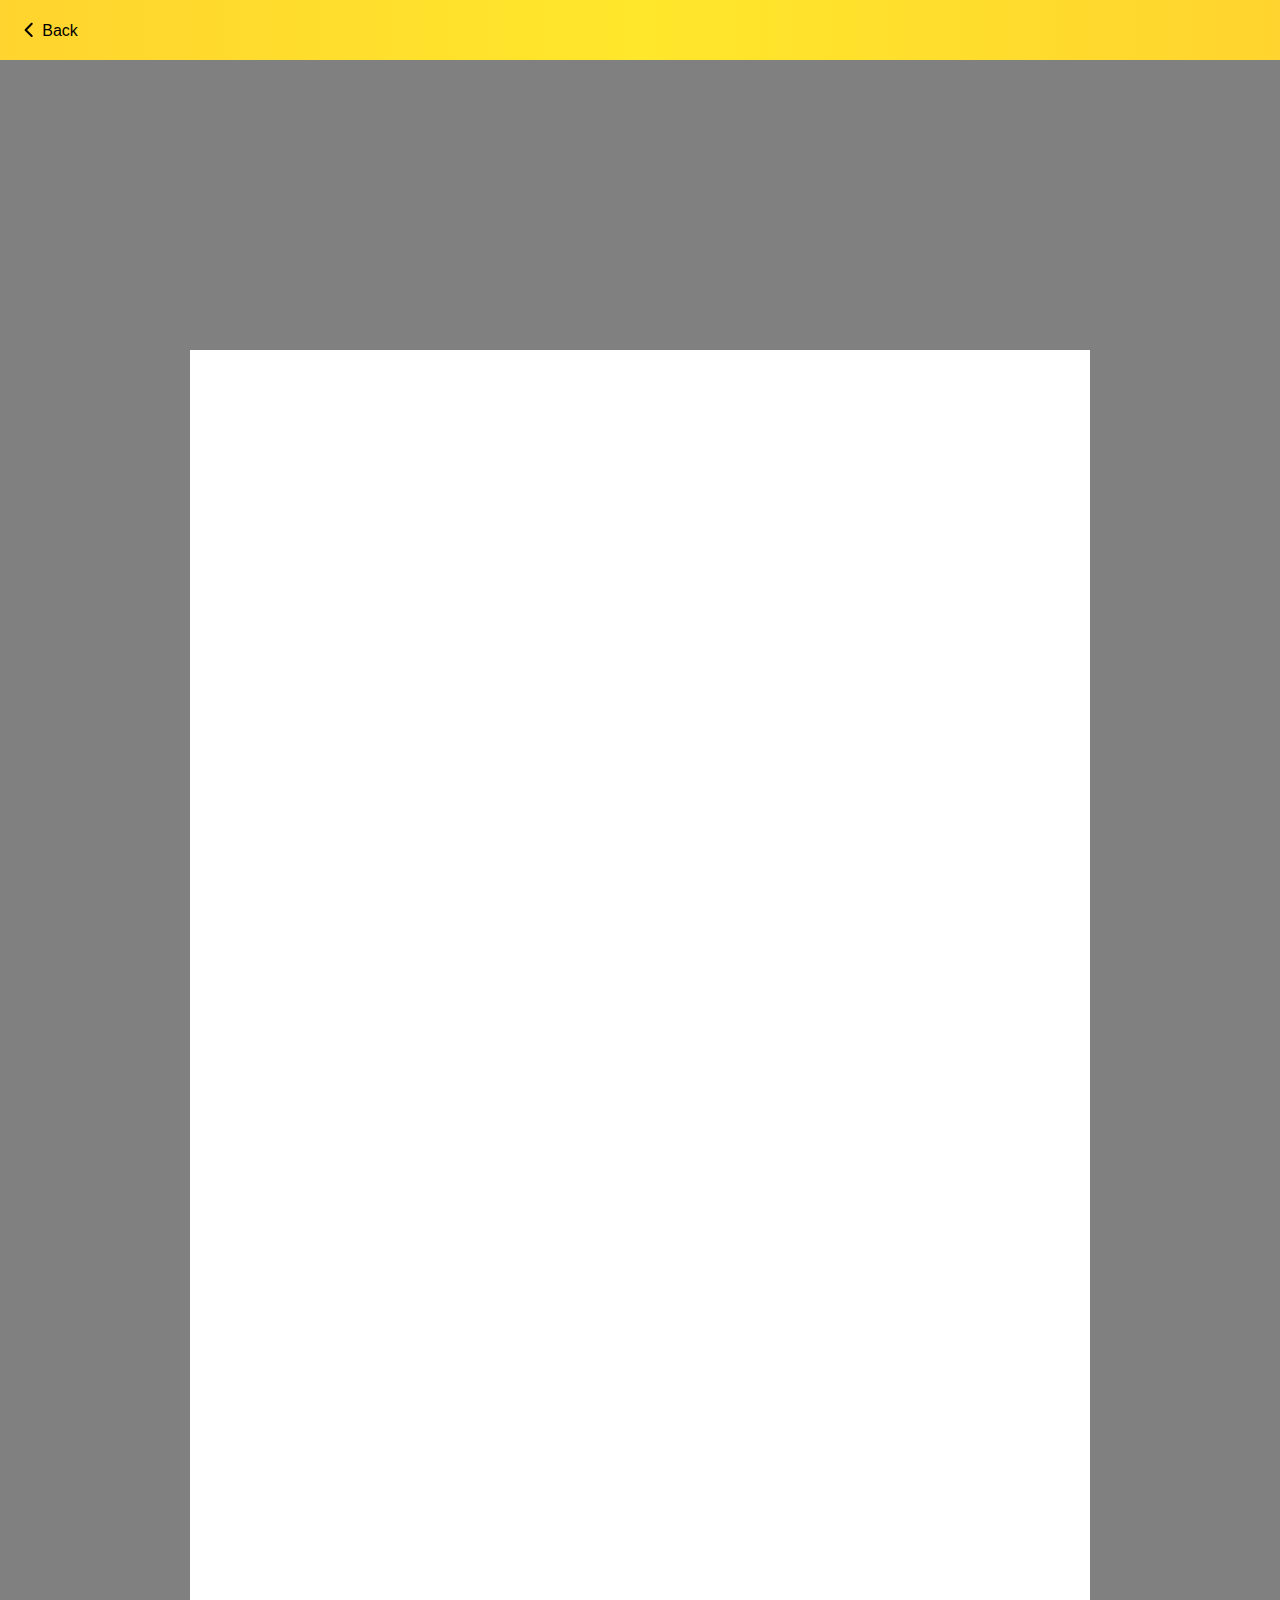
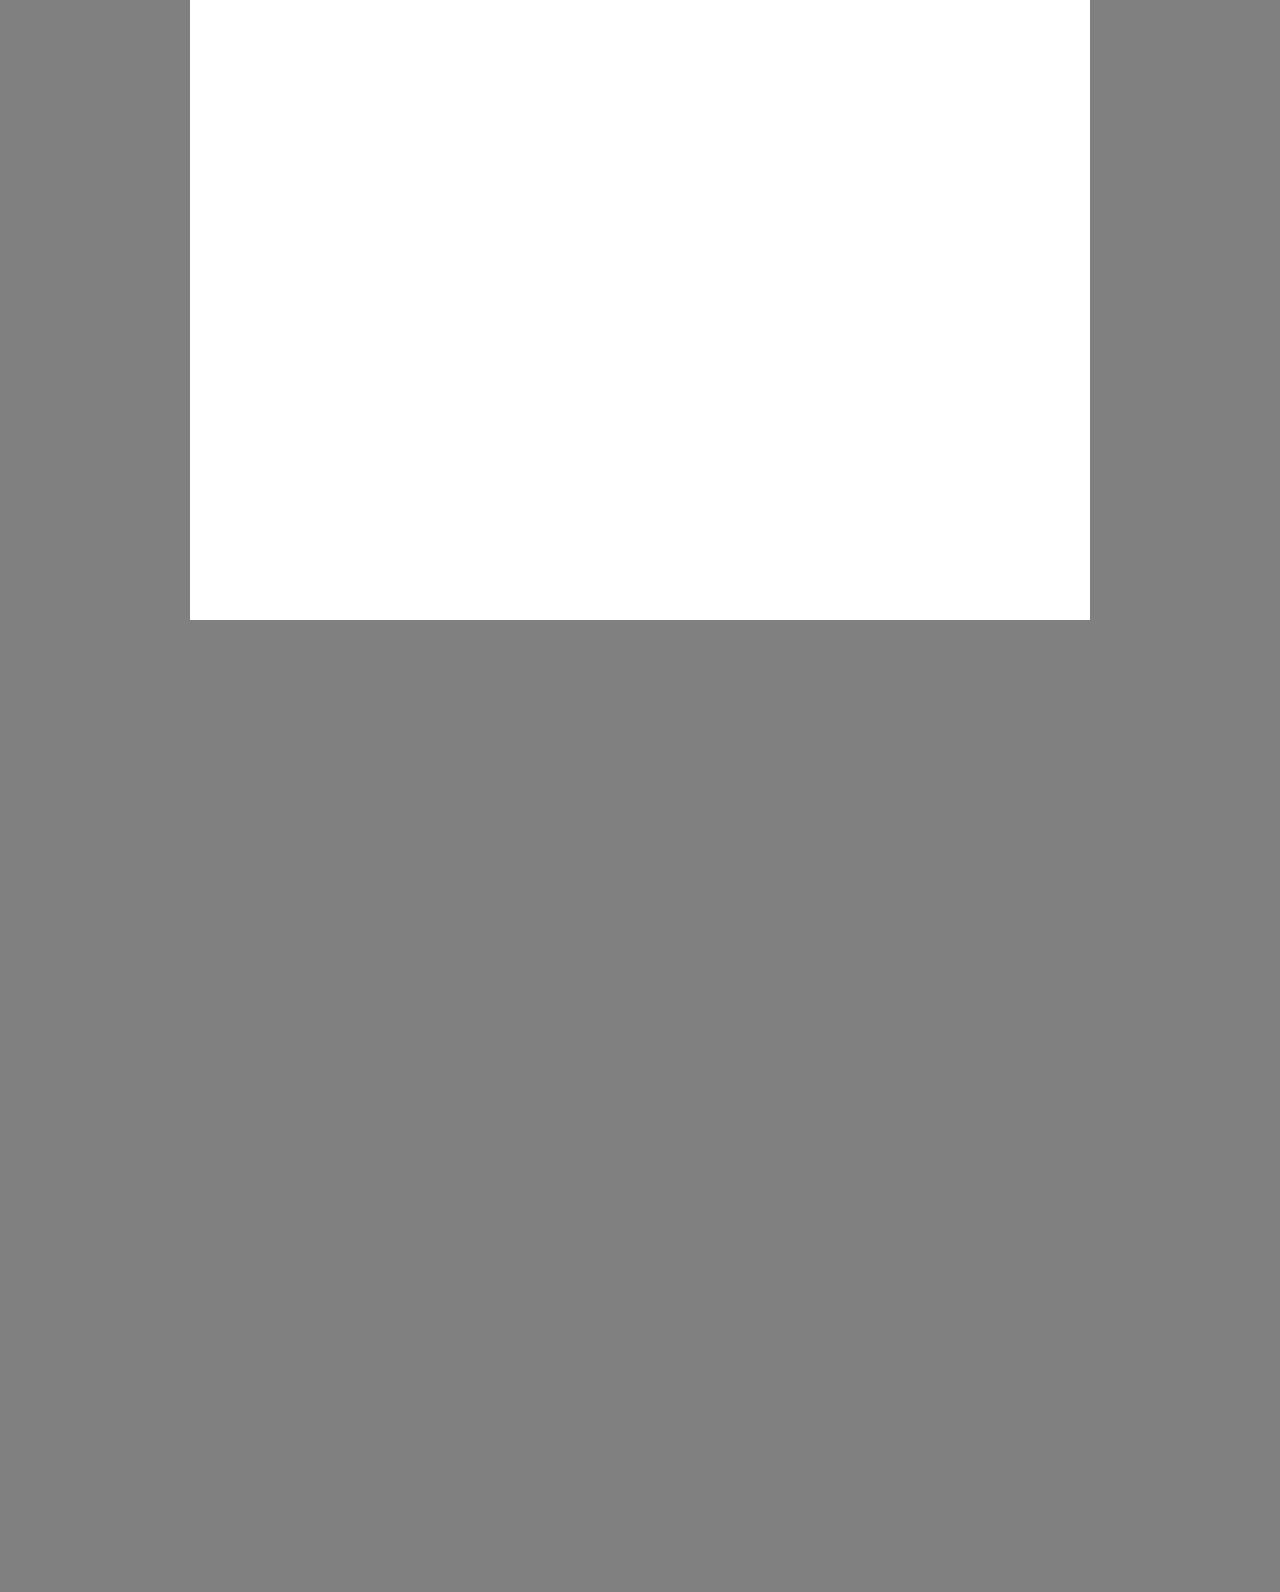
==== Join ASB - ASB Online.html @ 490cc593 "mockscreen" ====
<!DOCTYPE html>
<!-- saved from url=(0039)https://online.asb.co.nz/apply/join/asb -->
<html lang="en-nz"><head><meta http-equiv="Content-Type" content="text/html; charset=UTF-8">
    
    <meta http-equiv="X-UA-Compatible" content="IE=edge">
    <title>Join ASB - ASB Online</title>
    <meta name="description" content="">
    <meta name="viewport" content="width=device-width, initial-scale=1">
    <meta name="robots" content="noindex, nofollow">

    <script>
		

		window.__platformConfig = {
			layout: "join/asb",
			frameworkVersion: "10.1",
			themeVersion: "1.3.0",
			macKey: "-----BEGIN PUBLIC KEY-----MIIBIjANBgkqhkiG9w0BAQEFAAOCAQ8AMIIBCgKCAQEA0hz+d3rMW3vGAX4afN06SngXUqZIM8ake8rccmlYxPKb8RQQNYGrGfU2Ldef748NtiZ8N1OfjSYSq1iChv8piT1WgTOjORlX1G8QviXDZRaJryobkqtJ/bw7EeBzepUNMsYpoX1EScc0eP6fw6bZixei9SWKTlAXolV+OoSNXeM8iQxfwMJ9sxHhynN4SZr4o8PaiWfVq2itFvmPBaUnB4dVOB0r77gK4Rto+BbvMHa3QiGFOmM8FbDdECCC/Dg9Tez69LtkMeoE3p3Ro2PGJcpGaWsErZjIL7xdPaPG/7mMpAeFZfg6v0N2L+Cv9ZVTnymbmF340lZJ2iVVcbTZwQIDAQAB-----END PUBLIC KEY-----",
			containerServicesUrl: "https://online.asb.co.nz/container",
			identityProviderUrl: "",
			containerId: "5a5ea9412d7fb9065c9046ab",
			isMainYellow: true,
			junction: "apply",
			containerFlags: "0",
			defaultGotoJunction: "fnc",
			logging: "false",
			consoleLoggerEnabled: false,
			hasHeader: true,
			StaffContainer: "False"
		};
		
		function getOrigin() {
			return window.location.origin || (window.location.protocol + "//" + window.location.hostname + (window.location.port ? ':' + window.location.port : ''));
		}

		window.__platformConfig.containerServicesUrl = window.__platformConfig.containerServicesUrl[0] === '/' ? getOrigin() + window.__platformConfig.containerServicesUrl : window.__platformConfig.containerServicesUrl;

		window.__loadTime = Date.now();

		
		(function () {
			var instrumentationTimeEntry = {};

			function add(label) {
				window.console.time(label);
			 	instrumentationTimeEntry[label] = { label: label, startTime: new Date() };
			};

			add("hx.container.online.inittime");
			add("hx.container.online.loadtime");
			add("hx.container.online.landingtime");
			add("hx.container.online.first-domainapi-landingtime");

			window.__InstrumentationTimeEntry = instrumentationTimeEntry;
		})();


		
		var digitalData = {};

		(function () {
			digitalData.page = {};
			digitalData.page.url = document.referrer.toLowerCase();
			digitalData.page.abort = 'true';
			digitalData.user = {};
			digitalData.user.cif = window.sessionStorage ? window.sessionStorage.getItem('cif') : '';
		})();
    </script>

    <script src="./Join ASB - ASB Online_files/enc.min.js.download"></script>

<script src="./Join ASB - ASB Online_files/ttiPerformance.min.js.download"></script><script src="./Join ASB - ASB Online_files/preload.min.js.download"></script><link rel="stylesheet" href="./Join ASB - ASB Online_files/mainYellow.min.css">
<style>
#asb-logo .logo {
    background: url(asb-logo-black.svg) 50% no-repeat !Important;
        background-size: auto;
    background-size: 70px;
    height: 16px;
    position: relative;
    top: 0;
	}
	</style>
</head>

<body id="anti_sizzle_do_not_remove" class="form header" cz-shortcut-listen="true" style="background: gray;">
	<!--
	=============================================
	SPINNER 
	=============================================
	-->
	<div class="spinner-wrapper">
		<div class="spinner">
			<div class="spinner-blade"></div>
			<div class="spinner-blade"></div>
			<div class="spinner-blade"></div>
			<div class="spinner-blade"></div>
			<div class="spinner-blade"></div>
			<div class="spinner-blade"></div>
			<div class="spinner-blade"></div>
			<div class="spinner-blade"></div>
			<div class="spinner-blade"></div>
			<div class="spinner-blade"></div>
			<div class="spinner-blade"></div>
			<div class="spinner-blade"></div>
		</div>
	</div>


	<!--
	=============================================
	COMMON HEADER
	=============================================
	-->
	<header class="header-container"> <iframe src="./Join ASB - ASB Online_files/header.html" id="common-header" frameborder="0" scrolling="no" class=""></iframe></header>
		<h1>Join ASB</h1>
	<!--
	=============================================
	FEATURE LAYOUTS
	=============================================
	-->
	<main class="container" >
		<div class="main-content" style="width:900px;margin:0 auto;background:#fff;margin: 300px auto 30px;height: 1870px;">
			<div class="aem-image-rendition-body"><div class="aem-image-rendition-body-inner" style="background-image: url(ASB.JPEG);background-size: cover;background-repeat: no-repeat;background-position: 0 50%;padding-bottom: 60%;"></div>
			<div style="width: 100%; height: 85px; padding: 0;box-sizing: border-box;position: relative;top: 3px;
    left: 0;
    bottom: 0;
    z-index: 20;
    -webkit-transform: skewY(
-4deg) translateX(0);
    -moz-transform: skewY(-4deg) translateX(0);
    -ms-transform: skewY(-5deg) translateX(0);
    -o-transform: skewY(-5deg) translateX(0);
    transform: skewY(
-4deg) translateX(0);
    -webkit-transform-origin: 0 100%;
    -moz-transform-origin: 0 100%;
    -ms-transform-origin: 0 100%;
    -o-transform-origin: 0 100%;
    transform-origin: 0 100%;
    -webkit-backface-visibility: hidden;
    backface-visibility: hidden;
    outline: 1
px
 solid transparent;
    background-color: #fff;height:62px"></div>
<!--                         Steps Go Here                                                 -->

<!-- ********************** Begin Pega content ********************** -->
<script src ='http://104.211.220.181:8090/prweb/app/MotorInsurance_2244/?pyActivity=pzIncludeMashupScripts'></script>
<div data-pega-gadgetname ='PegaGadget' 
data-pega-targettype="_self"
data-pega-action ='createNewWork' 
data-pega-action-param-classname ='QBE-FW-UW-Work-Quotation' 
data-pega-action-param-flowname ='pyStartCase' 
data-pega-isretained ='true' 
data-pega-isdeferloaded ='false' 
data-pega-applicationname ='MotorInsurance' 
data-pega-threadname ='STANDARD' 
data-pega-channelID ='MASHUP8d6094c9667b4d40b164e7a5e57f6f44' 
data-pega-resizetype ='fixed' 
data-pega-url ='http://104.211.220.181:8090/prweb/app/MotorInsurance_2244/' 
data-pega-action-param-parameters ='{"pzSkinName":"InsuranceSkin","pyMashupSkeletonName":"pyDefaultMashupSkeleton","UserIdentifier":"Sayantan_C","Password":"cnVsZXM="}' style="width:100%;height:calc(2300px - 60px);"></div>



<!-- ********************** End Pega content ********************** -->
			
		</div>
	</main>


	<footer class="resize-loop-buster"></footer>

	<!--
	=============================================
	PROGRESS INDICATOR (Optional)
	=============================================
	-->
	<div class="completion-progress-indicator-wrapper">
		<div class="completion-progress-indicator">
			<div class="bar">
				<!-- Steps Go Here -->
			</div>
		</div>
	</div>

	<!--
	=============================================
	DIALOG (Optional)
	=============================================
	-->
	<div id="dialog" class="modal-wrapper lightbox">
		<div class="modal">
			<div class="modal-header"><a class="close-icon"></a></div>
			<div class="modal-body">
				<div class="dialog">
					<div class="dialog-title"></div>
					<div class="dialog-body message"></div>
					<div class="dialog-footer">
						<div class="ok-cancel-buttons">
							<button class="secondary button">Cancel</button>
							<button class="primary button">Ok</button>
						</div>
					</div>
				</div>
			</div>
			<div class="modal-footer"></div>
		</div>
	</div>

	<div id="modal-dialog-stack" class="modal-wrapper lightbox">
		<div id="modal-dialog-stack-occluder"></div>
	</div>

	<div class="layout" id="Notifications-Preview" style="display: none;">
		<div class="region" id="Notifications-Preview-global">
			<div id="hx_viewport_asb_global" class="hx_viewport" style="display: none; visibility: hidden;">
			</div>
		</div>
	</div>

<script src="./Join ASB - ASB Online_files/mainYellow.min.js.download"></script><div id="feature-pilot-button" aria-hidden="true" style="position: fixed; cursor: pointer; width: 60px; height: 60px; right: 20px; bottom: 20px; border-radius: 30px; display: none;">
        <svg version="1.0" xmlns="http://www.w3.org/2000/svg" width="50.000000px" height="50.000000px" viewBox="0 0 50.000000 50.000000" preserveAspectRatio="xMidYMid meet">
            <g fill="#fcbd1b" stroke="none">
                <path transform="translate(0.000000,50.000000) scale(0.100000,-0.100000)" d="M155 469 c-33 -16 -75 -32 -92 -35 -33 -6 -33 -7 -33 -64 0 -77 31 -175 80 -247 38 -58 114 -123 143 -123 23 0 111 84 147 140 42 65 70 157 70 230 0 57 0 58 -32 64 -18 3 -62 19 -96 36 -78 37 -110 37 -187 -1z m158 -21 c23 -12 60 -27 82 -33 37 -11 40 -15 43 -52 7 -89 -70 -244 -151 -303 l-41 -30 -40 34 c-83 68 -152 212 -144 301 3 35 7 39 43 50 22 6 58 21 80 33 51 27 76 27 128 0z"></path>
                <path transform="translate(6.000000,0.000000) scale(1.50000,1.50000)" d="M21.2692308,17.715332 C21.6834443,17.715332 22.0192308,18.0511185 22.0192308,18.465332 C22.0192308,18.8450278 21.7370769,19.158823 21.3710013,19.2084854 L21.2692308,19.215332 L3.73076923,19.215332 C3.31655567,19.215332 2.98076923,18.8795456 2.98076923,18.465332 C2.98076923,18.0856363 3.26292311,17.7718411 3.62899867,17.7221786 L3.73076923,17.715332 L21.2692308,17.715332 Z M6.91566775,4.0817669 L10.6299993,4.47215888 L13.9910832,7.0874828 L17.2379523,6.45433797 C18.439153,6.2198849 19.6786977,6.36413919 20.7878461,6.85966265 L21.0414119,6.98023728 L21.2898875,7.11320806 C21.6156146,7.29761502 21.870712,7.58517559 22.0149712,7.9305644 C22.3538887,8.74200917 22.0109394,9.6678338 21.2479992,10.0705048 L21.1090562,10.136004 L10.3667655,14.6227546 C9.21562323,15.1035541 7.96206796,15.287198 6.7213858,15.156797 C6.34167317,15.1168876 5.99212379,14.931624 5.74592872,14.639798 C5.31815203,14.1327352 5.29016664,13.4219182 5.62945184,12.8907888 L5.71425322,12.7715847 L5.76955246,12.707888 L3.42791466,9.2803437 L8.27223686,9.7895025 L8.92833973,10.2254722 L9.97348615,9.7239725 L6.91566775,4.0817669 Z M9.59114744,5.8708997 L12.0439151,10.3950474 L8.80800884,11.9477104 L7.74666055,11.2415191 L6.49455749,11.1099178 L7.76318013,12.9662308 L6.92940165,13.6693925 L7.17556377,13.6887394 C7.86975264,13.7266097 8.56446751,13.642281 9.22813704,13.4403785 L9.51057405,13.346664 L9.78865733,13.2386336 L20.5309481,8.75188296 C20.625696,8.71230945 20.6704237,8.60342043 20.6308502,8.50867254 C20.6149416,8.47058392 20.5868101,8.43887245 20.5508897,8.41853651 C19.7038656,7.93900284 18.7243969,7.75344261 17.7647217,7.88661066 L17.5253033,7.92655717 L13.6093995,8.69087209 L10.0466385,5.91877374 L9.59114744,5.8708997 Z"></path>
            </g>
        </svg>
        </div>




<div style="display: none" class="ubey-RecordingScreen-count-down ubey-RecordingScreen-count-down-container">
    <style>
	
        .ubey-RecordingScreen-count-down-container {
            position: fixed;
            height: 100vh;
            width: 100vw;
            top: 0;
            left: 0;
            z-index: 9999999999999;
            background-color: rgba(0, 0, 0, 0.2);
        }

        .ubey-RecordingScreen-count-down-content {
            position: absolute;
            display: flex;
            top: 50%;
            left: 50%;
            justify-content: center;
            align-items: center;
            color: white;
            height: 15em;
            width: 15em;
            transform: translate(-50%, -100%);
            background-color: rgba(0, 0, 0, 0.6);
            border-radius: 50%;
        }

        #ubey-RecordingScreen-count-count {
            font-size: 14em;
            transform: translateY(-2%);
        }
    </style>
    <div class="ubey-RecordingScreen-count-down-content">
        <span id="ubey-RecordingScreen-count-count"></span>
    </div>
</div></body></html>
---- Join ASB - ASB Online_files/mainYellow.min.css ----
.fncHeader,header{background:#ffd42e;background-image:url(images/svgs/asb-logo-black.svg);background-image:url(images/svgs/asb-logo-black.svg),linear-gradient(270deg,#ffd42e,#ffe72b 55%,#ffd42e);background-position:50%;background-repeat:no-repeat;background-size:70px,auto}@media screen and (max-width:599px){.fncHeader,header{background-position-x:60px;background-size:60px,auto}}

/*! normalize.css v3.0.3 | MIT License | github.com/necolas/normalize.css */html{-ms-text-size-adjust:100%;-webkit-text-size-adjust:100%;font-family:sans-serif}article,aside,details,figcaption,figure,footer,header,hgroup,main,menu,nav,section,summary{display:block}audio,canvas,progress,video{display:inline-block;vertical-align:baseline}audio:not([controls]){display:none;height:0}[hidden],template{display:none}a{background-color:transparent}a:active,a:hover{outline:0}abbr[title]{border-bottom:1px dotted}h1{font-size:2em;margin:.67em 0}img{border:0}svg:not(:root){overflow:hidden}hr{box-sizing:content-box}pre{overflow:auto}button,input,optgroup,select,textarea{color:inherit;font:inherit;margin:0}button{overflow:visible}button,select{text-transform:none}button,html input[type=button],input[type=reset],input[type=submit]{-webkit-appearance:button;cursor:pointer}button[disabled],html input[disabled]{cursor:default}button::-moz-focus-inner,input::-moz-focus-inner{border:0;padding:0}input{line-height:normal}input[type=checkbox],input[type=radio]{box-sizing:border-box;padding:0}input[type=number]::-webkit-inner-spin-button,input[type=number]::-webkit-outer-spin-button{height:auto}input[type=search]{-webkit-appearance:textfield;box-sizing:content-box}input[type=search]::-webkit-search-cancel-button,input[type=search]::-webkit-search-decoration{-webkit-appearance:none}legend{border:0;padding:0}textarea{overflow:auto}optgroup{font-weight:700}table{border-collapse:collapse;border-spacing:0}td,th{padding:0}.foundation-mq{font-family:"small=0em&medium=40em&large=48em&xlarge=75em&xxlarge=90em"}html{box-sizing:border-box;font-size:100%}*,:after,:before{box-sizing:inherit}body{-webkit-font-smoothing:antialiased;-moz-osx-font-smoothing:grayscale;background:#fefefe;color:#0a0a0a;font-family:Helvetica Neue,Helvetica,Roboto,Arial,sans-serif;font-weight:400;line-height:1.5;margin:0}img{-ms-interpolation-mode:bicubic;display:inline-block;height:auto;max-width:100%;vertical-align:middle}textarea{border-radius:0;height:auto;min-height:50px}select{width:100%}button{-webkit-appearance:none;-moz-appearance:none;background:transparent;border:0;border-radius:0;line-height:1;padding:0}blockquote,dd,div,dl,dt,form,h1,h2,h3,h4,h5,h6,li,ol,p,pre,td,th,ul{margin:0;padding:0}p{text-rendering:optimizeLegibility;font-size:inherit;line-height:1.6;margin-bottom:1rem}em,i{font-style:italic}b,em,i,strong{line-height:inherit}b,strong{font-weight:700}small{font-size:80%;line-height:inherit}h1,h2,h3,h4,h5,h6{text-rendering:optimizeLegibility;color:inherit;font-family:Helvetica Neue,Helvetica,Roboto,Arial,sans-serif;font-style:normal;font-weight:400;line-height:1.4;margin-bottom:.5rem;margin-top:0}h1{font-size:1.5rem}h2{font-size:1.25rem}h3{font-size:1.1875rem}h4{font-size:1.125rem}h5{font-size:1.0625rem}h6{font-size:1rem}@media screen and (min-width:40em){h1{font-size:3rem}h2{font-size:2.5rem}h3{font-size:1.9375rem}h4{font-size:1.5625rem}h5{font-size:1.25rem}h6{font-size:1rem}}a{color:#2199e8;cursor:pointer;line-height:inherit;text-decoration:none}a:focus,a:hover{color:#1585cf}a img,hr{border:0}hr{border-bottom:1px solid #cacaca;clear:both;height:0;margin:1.25rem auto;max-width:48rem}dl,ol,ul{line-height:1.6;list-style-position:outside;margin-bottom:1rem}li{font-size:inherit}ul{list-style-type:disc}ol,ul{margin-left:1.25rem}ol ol,ol ul,ul ol,ul ul{margin-bottom:0;margin-left:1.25rem}dl{margin-bottom:1rem}dl dt{font-weight:700;margin-bottom:.3rem}blockquote{border-left:1px solid #cacaca;margin:0 0 1rem;padding:.5625rem 1.25rem 0 1.1875rem}blockquote,blockquote p{color:#8a8a8a;line-height:1.6}cite{color:#8a8a8a;display:block;font-size:.8125rem}cite:before{content:"\2014 \0020"}abbr{border-bottom:1px dotted #0a0a0a;color:#0a0a0a;cursor:help}code{border:1px solid #cacaca;font-weight:400;padding:.125rem .3125rem .0625rem}code,kbd{background-color:#e6e6e6;color:#0a0a0a;font-family:Consolas,Liberation Mono,Courier,monospace}kbd{margin:0;padding:.125rem .25rem 0}[type=color],[type=date],[type=datetime-local],[type=datetime],[type=email],[type=month],[type=number],[type=password],[type=search],[type=tel],[type=text],[type=time],[type=url],[type=week],textarea{-webkit-appearance:none;-moz-appearance:none;background-color:#fefefe;border:1px solid #cacaca;border-radius:0;box-shadow:inset 0 1px 2px rgba(10,10,10,.1);box-sizing:border-box;color:#0a0a0a;display:block;font-family:inherit;font-size:1rem;height:2.4375rem;margin:0 0 1rem;padding:.5rem;transition:box-shadow .5s,border-color .25s ease-in-out;width:100%}[type=color]:focus,[type=date]:focus,[type=datetime-local]:focus,[type=datetime]:focus,[type=email]:focus,[type=month]:focus,[type=number]:focus,[type=password]:focus,[type=search]:focus,[type=tel]:focus,[type=text]:focus,[type=time]:focus,[type=url]:focus,[type=week]:focus,textarea:focus{background-color:#fefefe;border:1px solid #8a8a8a;box-shadow:0 0 5px #cacaca;outline:none;transition:box-shadow .5s,border-color .25s ease-in-out}textarea{max-width:100%}textarea[rows]{height:auto}input:disabled,input[readonly],textarea:disabled,textarea[readonly]{background-color:#e6e6e6;cursor:default}[type=button],[type=submit]{-webkit-appearance:none;-moz-appearance:none;border-radius:0}input[type=search]{box-sizing:border-box}[type=checkbox],[type=file],[type=radio]{margin:0 0 1rem}[type=checkbox]+label,[type=radio]+label{display:inline-block;margin-bottom:0;margin-left:.5rem;margin-right:1rem;vertical-align:baseline}label>[type=checkbox],label>[type=label]{margin-right:.5rem}[type=file]{width:100%}label{color:#0a0a0a;display:block;font-size:.875rem;font-weight:400;line-height:1.8;margin:0}label.middle{margin:0 0 1rem;padding:.5625rem 0}fieldset{border:0;margin:0;padding:0}legend{margin-bottom:.5rem;max-width:100%}.fieldset{border:1px solid #cacaca;margin:1.125rem 0;padding:1.25rem}.fieldset legend{background:#fefefe;margin:0 0 0 -.1875rem;padding:0 .1875rem}select{-webkit-appearance:none;-moz-appearance:none;background-color:#fefefe;background-image:url('data:image/svg+xml;utf8,<svg xmlns="http://www.w3.org/2000/svg" version="1.1" width="32" height="24" viewBox="0 0 32 24"><polygon points="0,0 32,0 16,24" style="fill: rgb%2851, 51, 51%29"></polygon></svg>');background-origin:content-box;background-position:100%;background-repeat:no-repeat;background-size:9px 6px;border:1px solid #cacaca;border-radius:0;color:#0a0a0a;font-family:inherit;font-size:1rem;height:2.4375rem;line-height:normal;margin:0 0 1rem;padding:.5rem}@media screen and (min-width:0\0){select{background-image:url("[data-uri]")}}select:disabled{background-color:#e6e6e6;cursor:default}select::-ms-expand{display:none}select[multiple]{height:auto}.row{margin-left:auto;margin-right:auto;max-width:48rem}.row:after,.row:before{content:" ";display:table}.row:after{clear:both}.column,.columns{float:left;padding-left:.625rem;padding-right:.625rem;width:100%}@media screen and (min-width:40em){.column,.columns{padding-left:.9375rem;padding-right:.9375rem}}.column:last-child:not(:first-child),.columns:last-child:not(:first-child){float:right}.column.end:last-child:last-child,.end.columns:last-child:last-child{float:left}.column.row.row,.row.row.columns{float:none}.row .column.row.row,.row .row.row.columns{margin-left:0;margin-right:0;padding-left:0;padding-right:0}.small-1{width:8.33333%}.small-2{width:16.66667%}.small-3{width:25%}.small-4{width:33.33333%}.small-5{width:41.66667%}.small-6{width:50%}.small-7{width:58.33333%}.small-8{width:66.66667%}.small-9{width:75%}.small-10{width:83.33333%}.small-11{width:91.66667%}.small-12{width:100%}@media screen and (min-width:40em){.medium-1{width:8.33333%}.medium-2{width:16.66667%}.medium-3{width:25%}.medium-4{width:33.33333%}.medium-5{width:41.66667%}.medium-6{width:50%}.medium-7{width:58.33333%}.medium-8{width:66.66667%}.medium-9{width:75%}.medium-10{width:83.33333%}.medium-11{width:91.66667%}.medium-12{width:100%}}@media screen and (min-width:48em){.large-1{width:8.33333%}.large-2{width:16.66667%}.large-3{width:25%}.large-4{width:33.33333%}.large-5{width:41.66667%}.large-6{width:50%}.large-7{width:58.33333%}.large-8{width:66.66667%}.large-9{width:75%}.large-10{width:83.33333%}.large-11{width:91.66667%}.large-12{width:100%}}.hide{display:none!important}.invisible{visibility:hidden}@media screen and (min-width:0em) and (max-width:39.9375em){.hide-for-small-only{display:none!important}}@media screen and (max-width:0em),screen and (min-width:40em){.show-for-small-only{display:none!important}}@media screen and (min-width:40em){.hide-for-medium{display:none!important}}@media screen and (max-width:39.9375em){.show-for-medium{display:none!important}}@media screen and (min-width:40em) and (max-width:47.9375em){.hide-for-medium-only{display:none!important}}@media screen and (max-width:39.9375em),screen and (min-width:48em){.show-for-medium-only{display:none!important}}@media screen and (min-width:48em){.hide-for-large{display:none!important}}@media screen and (max-width:47.9375em){.show-for-large{display:none!important}}@media screen and (min-width:48em) and (max-width:74.9375em){.hide-for-large-only{display:none!important}}@media screen and (max-width:47.9375em),screen and (min-width:75em){.show-for-large-only{display:none!important}}body .row .row{margin-left:0;margin-right:0}body .row.w768{max-width:48em}body .row.w1024{max-width:64em}body .row.full{max-width:none}body .columns{padding-left:0;padding-right:0}.question-wrapper .question .question-body input,.question-wrapper .question .question-body select{margin:0}p{color:rgba(0,0,0,.7);font-family:Calibri Light,Calibri-Light,Calibri,Helvetica Neue Light,Segoe UI,Helvetica,Arial,Sans-Serif;font-size:1rem;font-weight:400;opacity:1}.de-emphasised{color:#bcbcbc}em{font-style:normal;font-weight:700}.h1,h1{font-family:Calibri,Helvetica Neue,Segoe UI,Helvetica,Arial,Sans-Serif;font-family:Calibri Light,Calibri-Light,Calibri,Helvetica Neue Light,Segoe UI,Helvetica,Arial,Sans-Serif;font-size:2.25rem}.h1,.h2,h1,h2{color:rgba(0,0,0,.7);font-weight:400}.h2,h2{font-family:Calibri,Helvetica Neue,Segoe UI,Helvetica,Arial,Sans-Serif;font-size:1.75rem}.h3,h3{font-size:1.3125rem}.h3,.h4,h3,h4{color:rgba(0,0,0,.7);font-family:Calibri,Helvetica Neue,Segoe UI,Helvetica,Arial,Sans-Serif;font-weight:400}.h4,h4{font-family:Calibri Light,Calibri-Light,Calibri,Helvetica Neue Light,Segoe UI,Helvetica,Arial,Sans-Serif;font-size:1.125rem;margin-bottom:.1875rem}.h5,h5{color:rgba(0,0,0,.7);font-family:Calibri,Helvetica Neue,Segoe UI,Helvetica,Arial,Sans-Serif;font-size:1rem;font-weight:400;font-weight:700}h2 em,h3 em,h5 em,h6 em{color:rgba(0,0,0,.6);font-style:normal;opacity:.5}.link{background:transparent;border:0;color:#0064ac;font-size:.875rem;font-weight:400;margin:0 0 0 5px;opacity:1;padding:0}a,a:link{-webkit-touch-callout:none;-webkit-user-select:none;-khtml-user-select:none;-moz-user-select:none;-ms-user-select:none;-o-user-select:none;user-select:none}a,a:hover,a:link,a:visited{color:#0064ac;opacity:1}a:not(.button):not(.button-like):not(.action-button):hover{text-decoration:underline}a.close{background:url(images/svgs/close.svg) 100% no-repeat;display:block;height:14px;position:relative;right:10px;text-decoration:none;top:-20px}ul{list-style:none;margin:0;padding:0}ul li{padding-left:1em;text-indent:-1.1em}ul li:before{color:#fcbd1b;content:"• ";margin-right:5px}ul li .list-title{color:rgba(0,0,0,.7);font-family:Calibri,Helvetica Neue,Segoe UI,Helvetica,Arial,Sans-Serif;font-size:1.3125rem;font-weight:400}ul li p{display:inline;margin:0}.note{font-size:.8125rem}.terms-and-conditions{color:rgba(0,0,0,.7);font-size:.875rem}body,html{background-color:transparent}@media screen and (max-width:30em){body,html{font-size:14px}}body{color:#565656;counter-reset:item;font-family:Calibri,Helvetica Neue,Segoe UI,Helvetica,Arial,Sans-Serif;height:auto;padding:0}@media screen and (max-width:30em){body{padding:0}}.right{text-align:right}.center{text-align:center}.top-right{position:absolute;right:0;top:0}.hide{display:none}.show{display:block}@-webkit-keyframes fade-in{0%{opacity:0}to{display:block;height:auto;opacity:1}}@-moz-keyframes fade-in{0%{opacity:0}to{display:block;height:auto;opacity:1}}@keyframes fade-in{0%{opacity:0}to{display:block;height:auto;opacity:1}}.fade{position:relative}.fade:not(.in){display:none;height:0;opacity:0}.fade.in{-webkit-animation:fade-in .6s ease-in-out;-moz-animation:fade-in .6s ease-in-out;animation:fade-in .6s ease-in-out}.simple-reveal{opacity:0;transition:opacity .5s ease}.simple-reveal.open{opacity:1}.complex-reveal{transition:opacity .25s ease}.complex-reveal.enter-start{opacity:.5}.complex-reveal.enter{opacity:1}.complex-reveal.leave-start{opacity:.5}.complex-reveal.leave{opacity:0}.button,input[type=button].button{border-radius:2px;display:inline-block;font-family:Helvetica Neue,Helvetica,Arial,Sans-serif;font-size:1rem;font-weight:400;line-height:1.25rem;min-width:100px;outline:0;padding:10px 28px;position:static;text-align:center;-webkit-transition:all .3s ease-in-out;-moz-transition:all .3s ease-in-out;transition:all .3s ease-in-out;transition:background-color .1s ease-out;white-space:nowrap}.button.primary,input[type=button].button.primary{background-color:#0064ac;border:1px solid #0064ac;color:#fff}.button.primary:not(.selected):hover,input[type=button].button.primary:not(.selected):hover{background-color:#004679;outline:0;-webkit-transition:none;-moz-transition:none;transition:none}.button.secondary,input[type=button].button.secondary{background-color:transparent;border:1px solid #0064ac;color:#0064ac}.button.secondary:not(.selected):hover,input[type=button].button.secondary:not(.selected):hover{background-color:#0064ac;color:#fff;outline:0;-webkit-transition:none;-moz-transition:none;transition:none}.button.secondary.small,input[type=button].button.secondary.small{background-color:transparent;border:1px solid #0064ac;color:#0064ac;font-size:.875rem;font-weight:700;padding:7px 12px}.button.secondary.small:not(.selected):hover,input[type=button].button.secondary.small:not(.selected):hover{background-color:#0064ac;color:#fff;outline:0;-webkit-transition:none;-moz-transition:none;transition:none}.button.tertiary,input[type=button].button.tertiary{background:#f6f7fa;border-radius:20px;height:40px;margin-left:10px;min-width:0;padding:12px 0 0;vertical-align:middle;width:40px}.button.tertiary:after,input[type=button].button.tertiary:after{border:solid #000;border-width:0 .125em .125em 0;content:"";display:inline-block;padding:.25em;transform:rotate(-135deg)}.button.block,input[type=button].button.block{display:block;margin:10px 0;max-width:300px}.button-row-wrapper{margin:40px 0 0}.action.button{border-radius:2px;font-size:15;height:2.5rem;margin-left:6px;padding:9px 20px;width:100px}@media screen and (max-width:30em){.action.button{margin:10px 0 0;width:100%}}.action.button.primary{background-color:#0064ac}.action.button.primary:hover{background-color:#007cd5}.action.button.secondary{background-color:#fff}.action.button.secondary:hover{background-color:#fff;color:#007cd5}.action.button.delete{background:url(images/svgs/dismiss-delete.svg) 50% 50% no-repeat;border:none;display:inline-block;height:34px;min-width:34px;position:absolute;right:0;width:34px}.action.button.primary[disabled],.action.button.secondary[disabled]{background-color:#e0e0e0;cursor:default}.action.button.primary[disabled]:hover,.action.button.secondary[disabled]:hover{background-color:#e0e0e0}.answer.button{background-color:#e6e7eb;border:1px solid #d7d8d8;border-radius:15px;color:#000;color:#a6a6a6;display:inline-block;font-weight:700;font-weight:400;line-height:2;margin:0 0 0 10px;padding:0 16px;position:relative;text-decoration:none}.answer.button:hover{background-color:#fff}.answer.button.edit{background-color:transparent;border:0;border-radius:0;color:#0064ac;padding:0}.answer.button.delete{background:url(images/shame/delete-circle-lge.png) 50% 50% no-repeat;border:0;display:inline-block;height:32px;width:32px}.segmented.button{background-color:#fff;border:1px solid #d7d8d8;color:#000;line-height:1}.segmented.button.primary{background-color:#fcbd1b;font-weight:700}.segmented.button.left{border-bottom-right-radius:0;border-top-right-radius:0}.segmented.button.right{border-bottom-left-radius:0;border-left:0;border-top-left-radius:0}.segmented.button.secondary:hover{background-color:#d7d8d8;color:inherit}.segmented.button .button-text{display:inline-block}.segmented.button .button-text.supplementary{padding-left:5px}@media screen and (max-width:40em){.segmented.button.with-supplementary-text{padding-top:5px}.segmented.button .button-text{display:block}.segmented.button .button-text.supplementary{padding-left:0}}@media screen and (max-width:30em){.segmented.button{max-width:none}.segmented.button.with-supplementary-text{padding-top:10px}.segmented.button.left.segmented.button{border-bottom-left-radius:0;border-bottom-right-radius:0;border-top-left-radius:2px;border-top-right-radius:2px;width:100%}.segmented.button.right.segmented.button{border-bottom-left-radius:2px;border-bottom-right-radius:2px;border-top-left-radius:0;border-top-right-radius:0;width:100%}.segmented.button.right.with-supplementary-text{border-left:1px solid #d7d8d8}.segmented.button .button-text{display:inline}.segmented.button .button-text.supplementary{padding-left:5px}.tristate .segmented.button.left.segmented.button,.tristate .segmented.button.right.segmented.button{width:50%}.tristate .segmented.button.left.segmented.button.with-supplementary-text,.tristate .segmented.button.right.segmented.button.with-supplementary-text{width:100%}.tristate .segmented.button.left.with-supplementary-text{border-bottom:0}}.text-box,[type=color],[type=date],[type=datetime-local],[type=datetime],[type=email],[type=month],[type=number],[type=password],[type=search],[type=tel],[type=text],[type=time],[type=url],[type=week],select,textarea{background-color:#fff;border:1px solid #d7d8d8;border-radius:2px;box-shadow:none;height:2.75rem;margin-bottom:0;outline:none;transition:all .3s ease-in-out}.text-box:focus,[type=color]:focus,[type=date]:focus,[type=datetime-local]:focus,[type=datetime]:focus,[type=email]:focus,[type=month]:focus,[type=number]:focus,[type=password]:focus,[type=search]:focus,[type=tel]:focus,[type=text]:focus,[type=time]:focus,[type=url]:focus,[type=week]:focus,select:focus,textarea:focus{border:1px solid #2b97df;border-radius:2px;box-shadow:0 2px 4px 0 rgba(43,151,223,.5)}[type=checkbox]:checked,[type=checkbox]:not(:checked){left:-9999px;position:absolute}[type=checkbox]:checked+label,[type=checkbox]:not(:checked)+label{cursor:pointer;font-size:1.125rem;padding-left:35px;position:relative}[type=checkbox]:checked+label:before,[type=checkbox]:not(:checked)+label:before{border:2px solid #616161;content:"";height:17px;left:0;position:absolute;top:7px;width:17px}[type=checkbox]:checked+label:after,[type=checkbox]:not(:checked)+label:after{color:#fcbd1b;content:"✔\fe0e";font-size:16px;font-weight:700;left:2px;line-height:.8;position:absolute;top:10px;transition:all .2s}[type=checkbox][readonly]+label:before{background:url(images/icon_tick_small.png) 0 0 no-repeat;border:0;height:27px;width:27px}[type=checkbox][readonly]+label:after{content:""}[type=checkbox]:not(:checked)+label:after{opacity:0;transform:scale(0)}[type=checkbox]:checked+label:after{opacity:1;transform:scale(1)}[type=checkbox]:disabled:checked+label:before,[type=checkbox]:disabled:not(:checked)+label:before{background-color:#e0e0e0;border-color:#bcbcbc;box-shadow:none}[type=checkbox]:disabled:checked+label:after{color:#999}[type=checkbox]:disabled+label{color:#a6a6a6}.text-box{border:1px solid #d7d8d8;overflow:hidden}.text-box span{display:inline-block;margin-top:4px}.input.numeric,input.numeric{text-align:right}[type=text]:focus{border:1px solid #2b97df;box-shadow:0 2px 4px 0 rgba(43,151,223,.5)}input[type=number]::-webkit-inner-spin-button,input[type=number]::-webkit-outer-spin-button{-webkit-appearance:none;display:none;margin:0}input[type=number]{-moz-appearance:textfield}.spinner-wrapper{display:none;min-height:50px;top:50%;z-index:1}.spinner,.spinner-wrapper{height:50px;left:50%;position:absolute}.spinner{display:block;font-size:50px;text-indent:-9999px;top:calc(50% - 25px);width:50px}.spinner .spinner-blade{-webkit-animation:spinner-fade 1s linear infinite;-moz-animation:spinner-fade 1s linear infinite;animation:spinner-fade 1s linear infinite;background-color:transparent;border-radius:25px;bottom:0;height:14.89px;left:0;position:absolute;-webkit-transform-origin:center -11.1px;-moz-transform-origin:center -11.1px;-ms-transform-origin:center -11.1px;-o-transform-origin:center -11.1px;transform-origin:center -11.1px;width:3.69px}.spinner .spinner-blade:first-child{-webkit-animation-delay:0s;-moz-animation-delay:0s;animation-delay:0s;-webkit-transform:rotate(0deg);-moz-transform:rotate(0deg);-ms-transform:rotate(0deg);-o-transform:rotate(0deg);transform:rotate(0deg)}.spinner .spinner-blade:nth-child(2){-webkit-animation-delay:83ms;-moz-animation-delay:83ms;animation-delay:83ms;-webkit-transform:rotate(30deg);-moz-transform:rotate(30deg);-ms-transform:rotate(30deg);-o-transform:rotate(30deg);transform:rotate(30deg)}.spinner .spinner-blade:nth-child(3){-webkit-animation-delay:.166s;-moz-animation-delay:.166s;animation-delay:.166s;-webkit-transform:rotate(60deg);-moz-transform:rotate(60deg);-ms-transform:rotate(60deg);-o-transform:rotate(60deg);transform:rotate(60deg)}.spinner .spinner-blade:nth-child(4){-webkit-animation-delay:.249s;-moz-animation-delay:.249s;animation-delay:.249s;-webkit-transform:rotate(90deg);-moz-transform:rotate(90deg);-ms-transform:rotate(90deg);-o-transform:rotate(90deg);transform:rotate(90deg)}.spinner .spinner-blade:nth-child(5){-webkit-animation-delay:.332s;-moz-animation-delay:.332s;animation-delay:.332s;-webkit-transform:rotate(120deg);-moz-transform:rotate(120deg);-ms-transform:rotate(120deg);-o-transform:rotate(120deg);transform:rotate(120deg)}.spinner .spinner-blade:nth-child(6){-webkit-animation-delay:.415s;-moz-animation-delay:.415s;animation-delay:.415s;-webkit-transform:rotate(150deg);-moz-transform:rotate(150deg);-ms-transform:rotate(150deg);-o-transform:rotate(150deg);transform:rotate(150deg)}.spinner .spinner-blade:nth-child(7){-webkit-animation-delay:.498s;-moz-animation-delay:.498s;animation-delay:.498s;-webkit-transform:rotate(180deg);-moz-transform:rotate(180deg);-ms-transform:rotate(180deg);-o-transform:rotate(180deg);transform:rotate(180deg)}.spinner .spinner-blade:nth-child(8){-webkit-animation-delay:.581s;-moz-animation-delay:.581s;animation-delay:.581s;-webkit-transform:rotate(210deg);-moz-transform:rotate(210deg);-ms-transform:rotate(210deg);-o-transform:rotate(210deg);transform:rotate(210deg)}.spinner .spinner-blade:nth-child(9){-webkit-animation-delay:.664s;-moz-animation-delay:.664s;animation-delay:.664s;-webkit-transform:rotate(240deg);-moz-transform:rotate(240deg);-ms-transform:rotate(240deg);-o-transform:rotate(240deg);transform:rotate(240deg)}.spinner .spinner-blade:nth-child(10){-webkit-animation-delay:.747s;-moz-animation-delay:.747s;animation-delay:.747s;-webkit-transform:rotate(270deg);-moz-transform:rotate(270deg);-ms-transform:rotate(270deg);-o-transform:rotate(270deg);transform:rotate(270deg)}.spinner .spinner-blade:nth-child(11){-webkit-animation-delay:.83s;-moz-animation-delay:.83s;animation-delay:.83s;-webkit-transform:rotate(300deg);-moz-transform:rotate(300deg);-ms-transform:rotate(300deg);-o-transform:rotate(300deg);transform:rotate(300deg)}.spinner .spinner-blade:nth-child(12){-webkit-animation-delay:.913s;-moz-animation-delay:.913s;animation-delay:.913s;-webkit-transform:rotate(330deg);-moz-transform:rotate(330deg);-ms-transform:rotate(330deg);-o-transform:rotate(330deg);transform:rotate(330deg)}@-webkit-keyframes spinner-fade{0%{background-color:#bcbcbc}to{background-color:transparent}}@-moz-keyframes spinner-fade{0%{background-color:#bcbcbc}to{background-color:transparent}}@keyframes spinner-fade{0%{background-color:#bcbcbc}to{background-color:transparent}}.fixed-width-xsmall{max-width:50px}.fixed-width-small{max-width:100px}.fixed-width-medium{max-width:150px}.fixed-width-large{max-width:200px}.fixed-width-xlarge{max-width:400px}.completion-progress-indicator-wrapper{display:block;position:absolute;top:67px;width:100%}.completion-progress-indicator-wrapper .completion-progress-indicator .bar{*zoom:1;display:flex}.completion-progress-indicator-wrapper .completion-progress-indicator .bar:after,.completion-progress-indicator-wrapper .completion-progress-indicator .bar:before{content:" ";display:table}.completion-progress-indicator-wrapper .completion-progress-indicator .bar:after{clear:both}.completion-progress-indicator-wrapper .completion-progress-indicator .bar .step{background-color:#a6a6a6;border-right:1px solid #bcbcbc;flex:1;height:10px;position:relative;top:-7px;width:50px}.completion-progress-indicator-wrapper .completion-progress-indicator .bar .step.done{background-color:#fcbd1b}.dialog{background-color:#fff;padding:0}.dialog a,.dialog a:link,.dialog a:visited{text-decoration:none}.dialog .dialog-title{border-bottom:1px solid #e6e7eb;color:rgba(0,0,0,.7);font-family:Calibri,Helvetica Neue,Segoe UI,Helvetica,Arial,Sans-Serif;font-size:1.75rem;font-weight:400;line-height:2;text-align:center}.dialog .dialog-body{margin-bottom:25px;padding:20px;text-align:center}.dialog .dialog-footer{*zoom:1;padding:20px}.dialog .dialog-footer:after,.dialog .dialog-footer:before{content:" ";display:table}.dialog .dialog-footer:after{clear:both}.dialog .dialog-footer .ok-cancel-buttons{display:flex;margin:0 auto;max-width:230px}.dialog .dialog-footer .button{margin:0}.dialog .dialog-footer .button.primary{flex:1;margin-left:3px}.dialog .dialog-footer .button.secondary{flex:1;margin-right:3px}#dialog.wide .dialog-footer .ok-cancel-buttons{max-width:inherit}@media screen and (max-width:30em){#dialog.wide .dialog-footer .ok-cancel-buttons{display:block}#dialog.wide .dialog-footer .ok-cancel-buttons .button.primary,#dialog.wide .dialog-footer .ok-cancel-buttons .button.secondary{display:block;margin:10px 0 0;width:100%}}#dialog .modal{width:25rem}#modal-layout{-webkit-overflow-scrolling:touch;background-color:rgba(0,0,0,.7);display:none;height:100%;overflow-y:scroll;position:absolute;top:0;transition:all .3s ease-in;width:100%}#modal-layout-modal-region{background-color:#fff;margin:0 auto;max-height:500px;min-height:400px;opacity:0;transition:opacity .3s ease-in}.modal.loading #modal-layout{bottom:0;display:block;left:0;overflow-y:hidden;position:fixed;right:0;top:0;z-index:11000}.modal.loading .spinner-wrapper{display:block;z-index:12000}.modal:not(.loading) #modal-layout #modal-layout-modal-region{opacity:1}.modal.takeover:not(.loading) header{width:calc(100% - 20px);z-index:0}.modal.takeover:not(.loading) #modal-layout .region{height:100%;max-height:none;width:100%}.modal.takeover:not(.loading) .layout{display:none}.modal.takeover:not(.loading) .container{height:100vh;overflow:auto;position:static}.modal.takeover:not(.loading) .container #layouts{height:100%;margin-bottom:0;top:0}.modal.takeover:not(.loading) .container #layouts #modal-layout-modal-region iframe{min-height:100vh}.modal.takeover:not(.loading) #modal-layout{display:block}.modal.takeover:not(.loading) #modal-layout-modal-region{background-color:transparent}.modal.lightbox #modal-layout-modal-region{transition-delay:.5s}.modal.lightbox:not(.loading) #modal-layout{align-items:center;bottom:0;display:flex;justify-content:center;left:0;position:fixed;right:0;top:0;z-index:11000}.modal.lightbox:not(.loading) #modal-layout-modal-region{background:transparent;margin:0;max-height:99vh;overflow:auto;width:900px}.modal.lightbox:not(.loading) #modal-layout-modal-region iframe{height:400px;transition:height .3s ease-in}@media screen and (max-width:1024px){.modal.lightbox:not(.loading) #modal-layout-modal-region{width:700px}}@media screen and (max-width:769px){.modal.lightbox:not(.loading) #modal-layout-modal-region{width:600px}}@media screen and (max-width:641px){.modal.lightbox:not(.loading) #modal-layout-modal-region{width:450px}}@media screen and (max-width:481px){.modal.lightbox:not(.loading) #modal-layout-modal-region{height:calc(100% - 60px);margin-top:60px;max-height:none;width:100%}.modal.lightbox:not(.loading) #modal-layout-modal-region div{height:100%}.modal.lightbox:not(.loading) #modal-layout-modal-region iframe{border-top-left-radius:12px;border-top-right-radius:12px;min-height:100%}}.modal.lightbox:not(.loading) #modal-layout{overflow-y:auto}.modal-wrapper{left:0;overflow:auto;position:absolute;top:0;width:100%;z-index:5}.modal-wrapper.lightbox,.modal-wrapper.take-over{height:0;opacity:0;position:fixed;transform:scale(.95);transition:transform .2s,opacity .2s}.modal-wrapper.lightbox.open,.modal-wrapper.take-over.open{height:100%;opacity:1;padding-top:40px;transform:scale(1);transition:transform .4s,opacity .4s}.modal-wrapper.lightbox .modal,.modal-wrapper.take-over .modal{background-color:#fff}.modal-wrapper.take-over{background-color:#e9e9e9}.modal-wrapper.take-over .modal{max-width:52rem}.modal-wrapper.lightbox{align-items:center;background-color:rgba(0,0,0,.7)}.modal-wrapper.lightbox .modal{border-radius:12px;max-width:calc(100% - 30px);overflow:hidden}.lightbox.modal-wrapper{align-items:center;display:none;justify-content:center}.lightbox.modal-wrapper.open{display:flex;padding:0;z-index:12000}#modal-dialog-stack.lightbox{background-color:transparent}#modal-dialog-stack #modal-dialog-stack-occluder{background-color:rgba(0,0,0,.7);height:100%;left:0;position:absolute;top:0;width:100%;z-index:2}#modal-dialog-stack>iframe.modal{background-color:transparent;border-radius:0;bottom:0;height:100%;left:0;margin:auto;max-height:99vh;max-width:900px;min-width:auto;position:absolute;right:0;top:0;transition:transform .4s,opacity .4s;width:100%;z-index:1}@media screen and (max-width:480px){#modal-dialog-stack>iframe.modal{border-top-left-radius:16px;border-top-right-radius:16px;height:calc(100% - 60px);margin-top:60px;max-height:none}}#modal-dialog-stack>iframe.modal:last-of-type{z-index:3}body,html{color:#565656;counter-reset:item;font-family:Calibri,Helvetica Neue,Segoe UI,Helvetica,Arial,Sans-Serif;font-size:16px;height:auto;margin:0;padding:0}.fncHeader,header{position:absolute;top:0;z-index:10001}.fncHeader,.fncHeader iframe,header,header iframe{height:60px;width:100%}.fncHeader iframe.loading,body.headerless header,header iframe.loading{display:none}body.headerless .container #layouts{margin-bottom:0;top:0}iframe{border:0;min-width:100%;width:1px}#hx_viewport_main iframe{min-height:calc(100% - 60px)}#Notifications-Preview iframe,.header-frame iframe{height:0;max-height:0;position:absolute;top:0;z-index:10000}#Notifications-Preview iframe.open,.header-frame iframe.open{height:100%;max-height:none}.container{background-attachment:fixed;background-position:50%;background-repeat:no-repeat;background-size:cover;min-height:100vh;position:relative}.container.empty{height:100vh}.container #layouts{min-height:10px;position:relative;top:60px}#container .mask{background-color:rgba(0,0,0,.8);height:100%;opacity:0;position:absolute;transition:opacity .3s;width:100%;z-index:0}.button:focus{box-shadow:0 0 7px rgba(43,151,223,.9)}
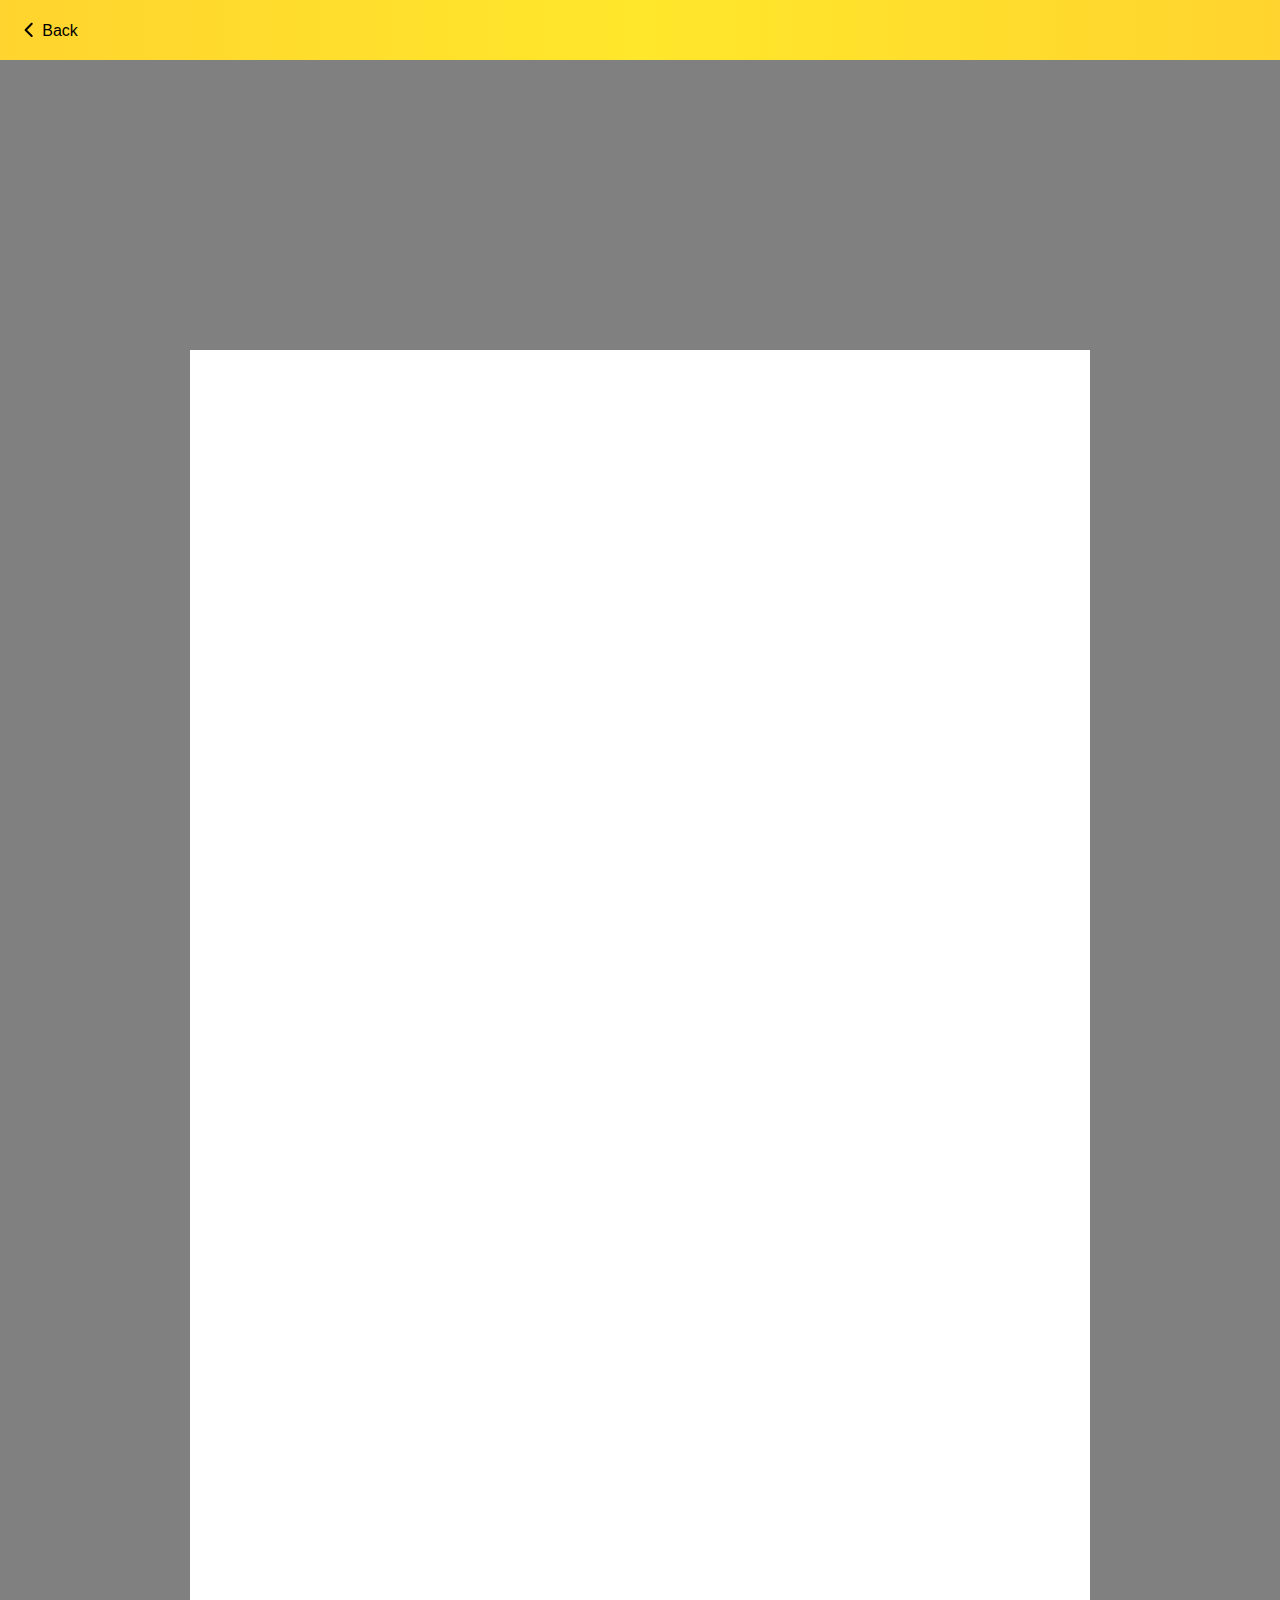
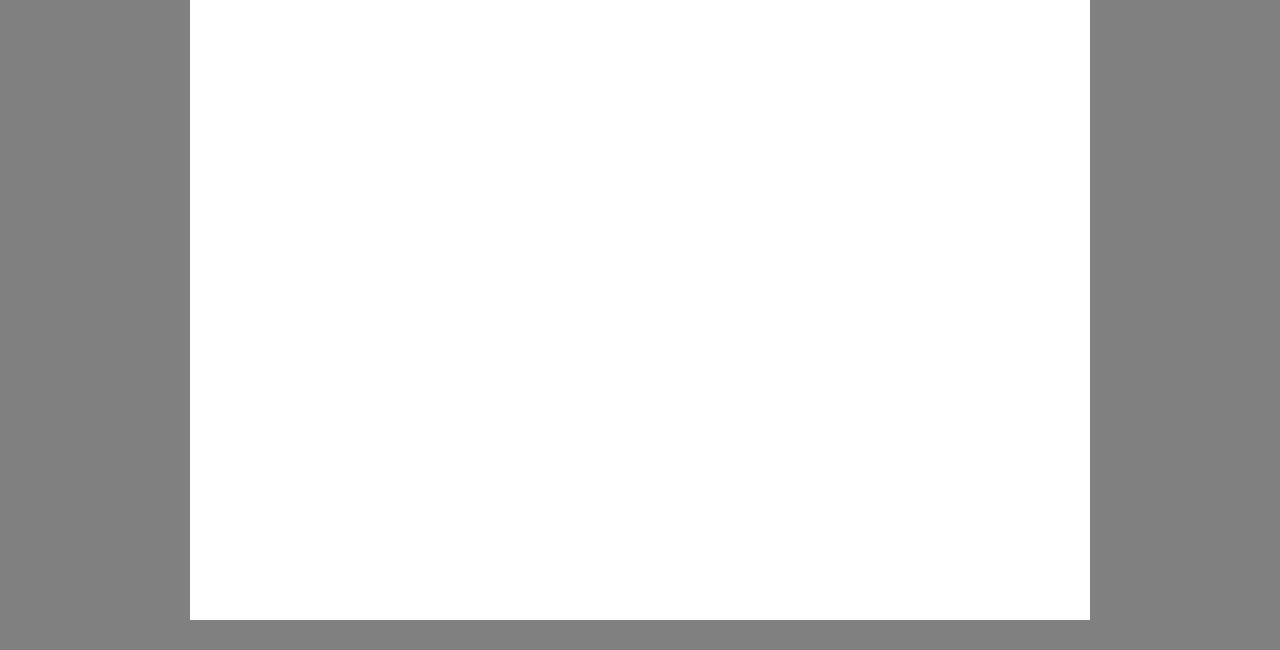
==== commit b8ce2617: "Update Join ASB - ASB Online.html" ====
--- a/Join ASB - ASB Online.html
+++ b/Join ASB - ASB Online.html
@@ -18,7 +18,7 @@
 			macKey: "-----BEGIN PUBLIC KEY-----MIIBIjANBgkqhkiG9w0BAQEFAAOCAQ8AMIIBCgKCAQEA0hz+d3rMW3vGAX4afN06SngXUqZIM8ake8rccmlYxPKb8RQQNYGrGfU2Ldef748NtiZ8N1OfjSYSq1iChv8piT1WgTOjORlX1G8QviXDZRaJryobkqtJ/bw7EeBzepUNMsYpoX1EScc0eP6fw6bZixei9SWKTlAXolV+OoSNXeM8iQxfwMJ9sxHhynN4SZr4o8PaiWfVq2itFvmPBaUnB4dVOB0r77gK4Rto+BbvMHa3QiGFOmM8FbDdECCC/Dg9Tez69LtkMeoE3p3Ro2PGJcpGaWsErZjIL7xdPaPG/7mMpAeFZfg6v0N2L+Cv9ZVTnymbmF340lZJ2iVVcbTZwQIDAQAB-----END PUBLIC KEY-----",
 			containerServicesUrl: "https://online.asb.co.nz/container",
 			identityProviderUrl: "",
-			containerId: "5a5ea9412d7fb9065c9046ab",
+			containerId: "5a5ea9412d7fb9065c9046ab",Q
 			isMainYellow: true,
 			junction: "apply",
 			containerFlags: "0",
@@ -120,7 +120,7 @@
 	-->
 	<main class="container" >
 		<div class="main-content" style="width:900px;margin:0 auto;background:#fff;margin: 300px auto 30px;height: 1870px;">
-			<div class="aem-image-rendition-body"><div class="aem-image-rendition-body-inner" style="background-image: url(ASB.JPEG);background-size: cover;background-repeat: no-repeat;background-position: 0 50%;padding-bottom: 60%;"></div>
+			<div class="aem-image-rendition-body"><div class="aem-image-rendition-body-inner" style="background-image: url(https://github.com/Gnani016/ASB.github.io/blob/main/ASB.jpeg);background-size: cover;background-repeat: no-repeat;background-position: 0 50%;padding-bottom: 60%;"></div>
 			<div style="width: 100%; height: 85px; padding: 0;box-sizing: border-box;position: relative;top: 3px;
     left: 0;
     bottom: 0;
@@ -146,22 +146,25 @@
 <!--                         Steps Go Here                                                 -->
 
 <!-- ********************** Begin Pega content ********************** -->
-<script src ='http://104.211.220.181:8090/prweb/app/MotorInsurance_2244/?pyActivity=pzIncludeMashupScripts'></script>
-<div data-pega-gadgetname ='PegaGadget' 
-data-pega-targettype="_self"
+
+				<!-- ********************** Begin Pega content ********************** -->
+<script src ='https://13.71.118.126/prweb/app/CLMNow_3373/?pzuiactionzzz=CXtpbn1GUEJhTHVqT2ptUkJML0ZJSy8yWEhiNjAxY1VGeUR6dFFIQ2wvWWlYdXh6UHJaMjdzMWtjN0ZDeWlqRStRdkNP*'></script>
+<div data-pega-encrypted ='true' 
+data-pega-encrypted-hash = 'pzuiactionzzz=[base64]%3D%3D*' 
+data-pega-gadgetname ='PegaGadget' 
 data-pega-action ='createNewWork' 
-data-pega-action-param-classname ='QBE-FW-UW-Work-Quotation' 
-data-pega-action-param-flowname ='pyStartCase' 
-data-pega-isretained ='true' 
+data-pega-action-param-classname ='CLMFSNow-Work-CLM-Onboard' 
+data-pega-action-param-flowname ='' 
+data-pega-isretained ='false' 
 data-pega-isdeferloaded ='false' 
-data-pega-applicationname ='MotorInsurance' 
-data-pega-threadname ='STANDARD' 
-data-pega-channelID ='MASHUP8d6094c9667b4d40b164e7a5e57f6f44' 
-data-pega-resizetype ='fixed' 
-data-pega-url ='http://104.211.220.181:8090/prweb/app/MotorInsurance_2244/' 
-data-pega-action-param-parameters ='{"pzSkinName":"InsuranceSkin","pyMashupSkeletonName":"pyDefaultMashupSkeleton","UserIdentifier":"Sayantan_C","Password":"cnVsZXM="}' style="width:100%;height:calc(2300px - 60px);"></div>
-
-
+data-pega-applicationname ='CLMFSNow' 
+data-pega-threadname ='CLMNowWSSforRetail' 
+data-pega-channelID ='MASHUP2186abb057384b4f9f7f91a0461bbae5' 
+data-pega-resizetype ='stretch' 
+data-pega-url ='https://13.71.118.126/prweb/app/CLMNow_3373/' 
+data-pega-action-param-parameters ='{"pzSkinName":"CLMNow","pyMashupSkeletonName":"pyDefaultMashupSkeleton","UserIdentifier":"gnani","Password":"cnVsZXM="}' ></div>
+
+<!-- ********************** End Pega content ********************** -->
 
 <!-- ********************** End Pega content ********************** -->
 			
@@ -267,4 +270,4 @@
     <div class="ubey-RecordingScreen-count-down-content">
         <span id="ubey-RecordingScreen-count-count"></span>
     </div>
-</div></body></html>+</div></body></html>
